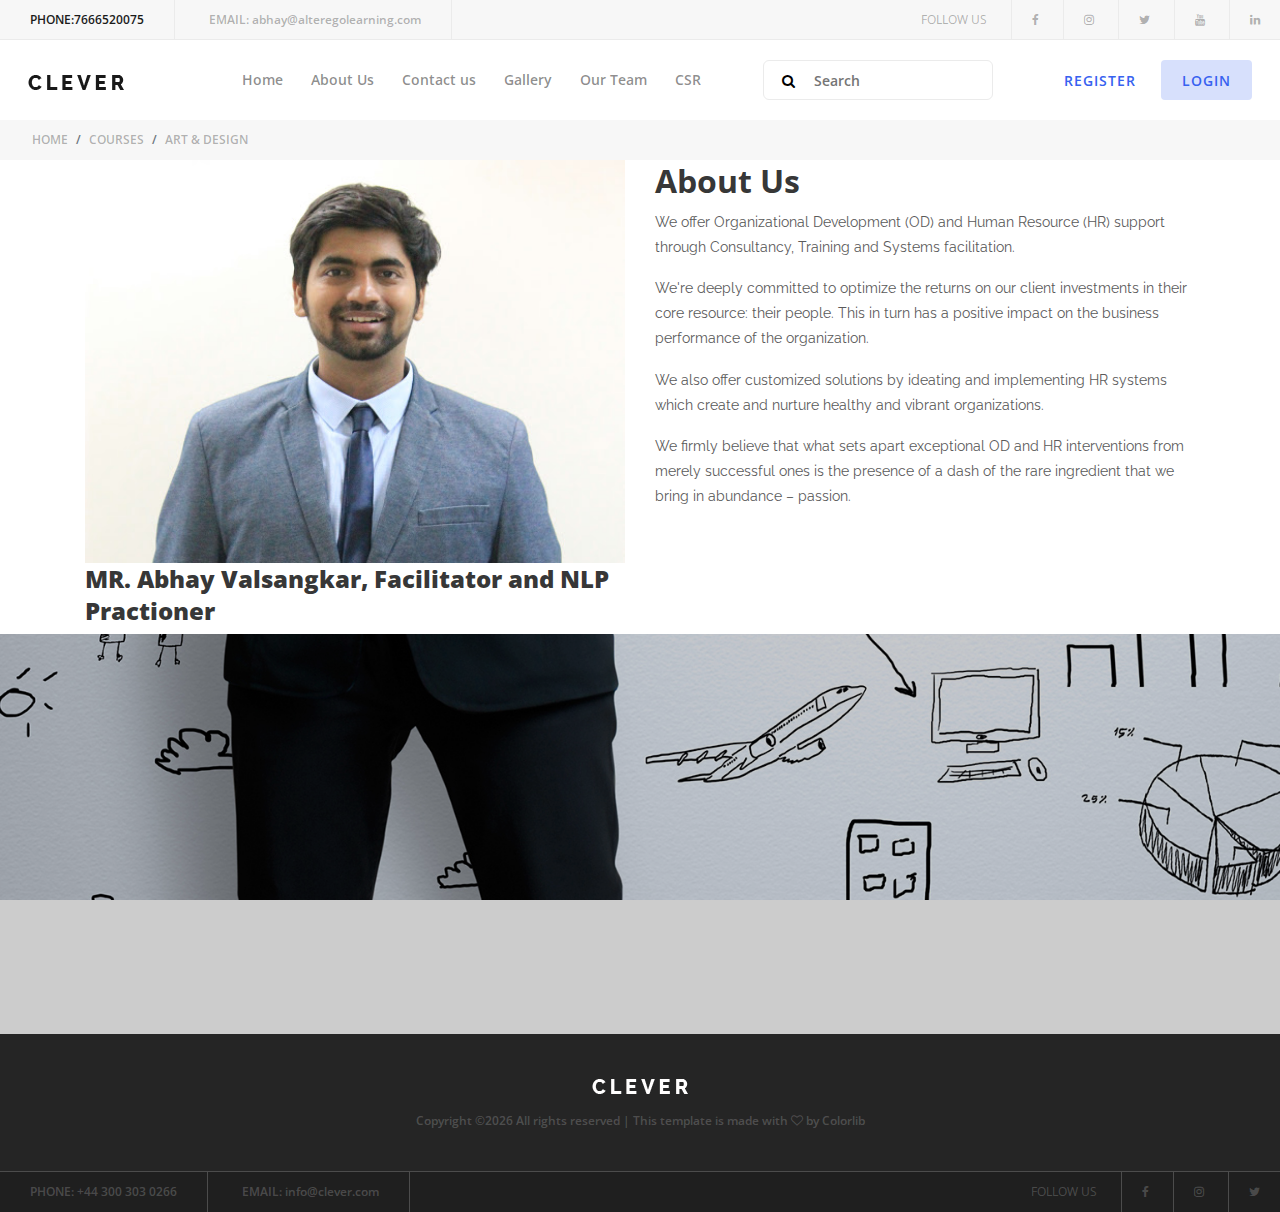
==== aboutus.html @ ab6179e0 "Development files" ====
<!DOCTYPE html>
<html lang="en">

<head>
    <meta charset="UTF-8">
    <meta name="description" content="">
    <meta http-equiv="X-UA-Compatible" content="IE=edge">
    <meta name="viewport" content="width=device-width, initial-scale=1, shrink-to-fit=no">
    <!-- The above 4 meta tags *Must* come first in the head; any other head content must come *after* these tags -->

    <!-- Title -->
    <title>Clever - Education &amp; Courses Template | Instructors</title>

    <!-- Favicon -->
    <link rel="icon" href="img/core-img/favicon.ico">

    <!-- Stylesheet -->
    <link rel="stylesheet" href="style.css">

</head>

<body>
   <!-- ##### Header Area Start ##### -->
    <header class="header-area">

        <!-- Top Header Area -->
        <div class="top-header-area d-flex justify-content-between align-items-center">
            <!-- Contact Info -->
            <div class="contact-info">
                <a href="#"><span>Phone:</span>7666520075 </a>
                <a href="#"><span>Email:</span> abhay@alteregolearning.com </a>
            </div>
            <!-- Follow Us -->
            <div class="follow-us">
                <span>Follow us</span>
                <a href="https://www.facebook.com/alteregolearning"><i class="fa fa-facebook" aria-hidden="true"></i></a>
                <a href="https://www.instagram.com/alteregolearning/"><i class="fa fa-instagram" aria-hidden="true"></i></a>
                <a href="https://twitter.com/altegolearn"><i class="fa fa-twitter" aria-hidden="true"></i></a>
                <a href="https://www.youtube.com/channel/UCTAaxejXxg9VFSnpy9WgO3w"><i class="fa fa-youtube" aria-hidden="true"></i></a>
                <a href="https://www.linkedin.com/company/alteregolearning"><i class="fa fa-linkedin" aria-hidden="true"></i></a>
            </div>
        </div>

        <!-- Navbar Area -->
        <div class="clever-main-menu">
            <div class="classy-nav-container breakpoint-off">
                <!-- Menu -->
                <nav class="classy-navbar justify-content-between" id="cleverNav">

                    <!-- Logo -->
                    <a class="nav-brand" href="index.html"><img src="img/core-img/logo.png" alt=""></a>

                    <!-- Navbar Toggler -->
                    <div class="classy-navbar-toggler">
                        <span class="navbarToggler"><span></span><span></span><span></span></span>
                    </div>

                    <!-- Menu -->
                    <div class="classy-menu">

                        <!-- Close Button -->
                        <div class="classycloseIcon">
                            <div class="cross-wrap"><span class="top"></span><span class="bottom"></span></div>
                        </div>

                        <!-- Nav Start -->
                        <div class="classynav">
                            <ul>
                                <li><a href="index.html">Home</a></li>
                                <li><a href="#">About Us</a></li>                                    
                                <li><a href="courses.html">Contact us </a></li>
                                <li><a href="instructors.html">Gallery</a></li>
                                <li><a href="blog.html">Our Team</a></li>
                                <li><a href="contact.html">CSR</a></li>
                            </ul>

                            <!-- Search Button -->
                            <div class="search-area">
                                <form action="#" method="post">
                                    <input type="search" name="search" id="search" placeholder="Search">
                                    <button type="submit"><i class="fa fa-search" aria-hidden="true"></i></button>
                                </form>
                            </div>

                            <!-- Register / Login -->
                            <div class="register-login-area">
                                <a href="#" class="btn">Register</a>
                                <a href="index-login.html" class="btn active">Login</a>
                            </div>

                        </div>
                        <!-- Nav End -->
                    </div>
                </nav>
            </div>
        </div>
    </header>
    <!-- ##### Header Area End ##### -->

    <!-- ##### Breadcumb Area Start ##### -->
    <div class="breadcumb-area">
        <!-- Breadcumb -->
        <nav aria-label="breadcrumb">
            <ol class="breadcrumb">
                <li class="breadcrumb-item"><a href="#">Home</a></li>
                <li class="breadcrumb-item"><a href="#">Courses</a></li>
                <li class="breadcrumb-item active" aria-current="page">Art &amp; Design</li>
            </ol>
        </nav>
    </div>
    
    
    <!--==========================
  About Section ABHAY SIR
============================-->
  <section id="about">
    <div class="container wow fadeInUp">
      <div class="row">
        
      </div>
    </div>
    <div class="container about-container wow fadeInUp">
      <div class="row">
	  <div class="col-md-6">
		<img src="img1/hay.png" width="100%" height="100%">
		<h4 class="abhay-name"><strong>MR. Abhay Valsangkar, Facilitator and NLP Practioner</strong></h4>
	  </div>
        <div class="col-md-6  about-content">
          <h2 class="about-title">About Us</h2>
          <p class="about-text">
            We offer Organizational Development (OD) and Human Resource (HR) support through Consultancy, Training and Systems facilitation.
          </p>
		  <p class="about-text">
           We're deeply committed to optimize the returns on our client investments in their core resource: their people. This in turn has a positive impact on the business performance of the organization.  
          </p>
          <p class="about-text">
            We also offer customized solutions by ideating and implementing HR systems which create and nurture healthy and vibrant organizations.
          </p>
          <p class="about-text">
            We firmly believe that what sets apart exceptional OD and HR interventions from merely successful ones is the presence of a dash of the rare ingredient that we bring in abundance – passion.
          </p>
        </div>
      </div>
    </div>
  </section>
  
    <!-- ##### Breadcumb Area End ##### -->

    <!-- ##### Instructors Video Start ##### -->
    <div class="instructors-video d-flex align-items-center justify-content-center bg-img" style="background-image: url(img1/hero-bg.jpg);">
       
        <!-- video btn -->
     
    
    <iframe width="100%" height="100%" src="https://www.youtube.com/embed/nYOXHgWaHwM" frameborder="0" allow="autoplay; encrypted-media" allowfullscreen></iframe></div>
    

    <!-- ##### Footer Area Start ##### -->
    <footer class="footer-area">
        <!-- Top Footer Area -->
        <div class="top-footer-area">
            <div class="container">
                <div class="row">
                    <div class="col-12">
                        <!-- Footer Logo -->
                        <div class="footer-logo">
                            <a href="index.html"><img src="img/core-img/logo2.png" alt=""></a>
                        </div>
                        <!-- Copywrite -->
                        <p><a href="#"><!-- Link back to Colorlib can't be removed. Template is licensed under CC BY 3.0. -->
Copyright &copy;<script>document.write(new Date().getFullYear());</script> All rights reserved | This template is made with <i class="fa fa-heart-o" aria-hidden="true"></i> by <a href="https://colorlib.com" target="_blank">Colorlib</a>
<!-- Link back to Colorlib can't be removed. Template is licensed under CC BY 3.0. --></p>
                    </div>
                </div>
            </div>
        </div>

        <!-- Bottom Footer Area -->
        <div class="bottom-footer-area d-flex justify-content-between align-items-center">
            <!-- Contact Info -->
            <div class="contact-info">
                <a href="#"><span>Phone:</span> +44 300 303 0266</a>
                <a href="#"><span>Email:</span> info@clever.com</a>
            </div>
            <!-- Follow Us -->
            <div class="follow-us">
                <span>Follow us</span>
                <a href="#"><i class="fa fa-facebook" aria-hidden="true"></i></a>
                <a href="#"><i class="fa fa-instagram" aria-hidden="true"></i></a>
                <a href="#"><i class="fa fa-twitter" aria-hidden="true"></i></a>
            </div>
        </div>
    </footer>
    <!-- ##### Footer Area End ##### -->

    <!-- ##### All Javascript Script ##### -->
    <!-- jQuery-2.2.4 js -->
    <script src="js/jquery/jquery-2.2.4.min.js"></script>
    <!-- Popper js -->
    <script src="js/bootstrap/popper.min.js"></script>
    <!-- Bootstrap js -->
    <script src="js/bootstrap/bootstrap.min.js"></script>
    <!-- All Plugins js -->
    <script src="js/plugins/plugins.js"></script>
    <!-- Active js -->
    <script src="js/active.js"></script>
</body>

</html>
---- style.css ----
/* [Master Stylesheet v1.0] */
/* :: 1.0 Import Fonts */
@import url("https://fonts.googleapis.com/css?family=Open+Sans:300,400,600,700|Raleway:300,400,500,600,700");
/* :: 2.0 Import All CSS */
@import url(css/bootstrap.min.css);
@import url(css/owl.carousel.min.css);
@import url(css/animate.css);
@import url(css/magnific-popup.css);
@import url(css/font-awesome.min.css);
@import url(css/classy-nav.min.css);
/* :: 3.0 Base CSS */
* {
  margin: 0;
  padding: 0; }

body {
  font-family: "Open Sans", sans-serif;
  font-size: 14px;
  font-weight: 400; }

h1,
h2,
h3,
h4,
h5,
h6 {
  color: rgba(0, 0, 0, 0.8);
  line-height: 1.3;
  font-weight: 700; }

p {
  font-family: "Raleway", sans-serif;
  color: #5a5a5a;
  font-size: 14px;
  line-height: 1.8;
  font-weight: 400; }

a,
a:hover,
a:focus {
  -webkit-transition-duration: 500ms;
  transition-duration: 500ms;
  text-decoration: none;
  outline: 0 solid transparent;
  color: rgba(0, 0, 0, 0.8);
  font-weight: 600;
  font-size: 14px; }

ul,
ol {
  margin: 0; }
  ul li,
  ol li {
    list-style: none; }

img {
  height: auto;
  max-width: 100%; }

/* Spacing */
.mt-15 {
  margin-top: 15px !important; }

.mt-30 {
  margin-top: 30px !important; }

.mt-50 {
  margin-top: 50px !important; }

.mt-70 {
  margin-top: 70px !important; }

.mt-100 {
  margin-top: 100px !important; }

.mb-15 {
  margin-bottom: 15px !important; }

.mb-30 {
  margin-bottom: 30px !important; }

.mb-50 {
  margin-bottom: 50px !important; }

.mb-70 {
  margin-bottom: 70px !important; }

.mb-100 {
  margin-bottom: 100px !important; }

.ml-15 {
  margin-left: 15px !important; }

.ml-30 {
  margin-left: 30px !important; }

.ml-50 {
  margin-left: 50px !important; }

.mr-15 {
  margin-right: 15px !important; }

.mr-30 {
  margin-right: 30px !important; }

.mr-50 {
  margin-right: 50px !important; }

/* Height */
.height-400 {
  height: 400px !important; }

.height-500 {
  height: 500px !important; }

.height-600 {
  height: 600px !important; }

.height-700 {
  height: 700px !important; }

.height-800 {
  height: 800px !important; }

/* Section Padding */
.section-padding-100 {
  padding-top: 100px;
  padding-bottom: 100px; }

.section-padding-100-0 {
  padding-top: 100px;
  padding-bottom: 0; }

.section-padding-0-100 {
  padding-top: 0;
  padding-bottom: 100px; }

.section-padding-100-70 {
  padding-top: 100px;
  padding-bottom: 70px; }

/* Preloader */
#preloader {
  background-color: #f7f7f7;
  width: 100%;
  height: 100%;
  position: fixed;
  top: 0;
  left: 0;
  right: 0;
  z-index: 5000;
  display: -webkit-box;
  display: -ms-flexbox;
  display: flex;
  -webkit-box-align: center;
  -ms-flex-align: center;
  -ms-grid-row-align: center;
  align-items: center;
  -webkit-box-pack: center;
  -ms-flex-pack: center;
  justify-content: center; }
  #preloader .spinner {
    width: 40px;
    height: 40px;
    background-color: #3762f0;
    margin: auto;
    -webkit-animation: sk-rotateplane 1.2s infinite ease-in-out;
    animation: sk-rotateplane 1.2s infinite ease-in-out; }
@-webkit-keyframes sk-rotateplane {
  0% {
    -webkit-transform: perspective(120px);
    transform: perspective(120px); }
  50% {
    -webkit-transform: perspective(120px) rotateY(180deg);
    transform: perspective(120px) rotateY(180deg); }
  100% {
    -webkit-transform: perspective(120px) rotateY(180deg) rotateX(180deg);
    transform: perspective(120px) rotateY(180deg) rotateX(180deg); } }
@keyframes sk-rotateplane {
  0% {
    -webkit-transform: perspective(120px);
    transform: perspective(120px); }
  50% {
    -webkit-transform: perspective(120px) rotateY(180deg);
    transform: perspective(120px) rotateY(180deg); }
  100% {
    -webkit-transform: perspective(120px) rotateY(180deg) rotateX(180deg);
    transform: perspective(120px) rotateY(180deg) rotateX(180deg); } }
/* Section Heading */
.section-heading {
  position: relative;
  z-index: 1;
  margin-bottom: 70px;
  text-align: center; }
  .section-heading h3 {
    font-size: 30px;
    margin-bottom: 0; }
    @media only screen and (max-width: 767px) {
      .section-heading h3 {
        font-size: 24px; } }
  .section-heading.text-left {
    text-align: left !important; }
  .section-heading.white h3 {
    color: #ffffff; }

/* Miscellaneous */
.bg-animated {
  width: 100%;
  -webkit-animation: bgAnimated 24s linear infinite;
  animation: bgAnimated 24s linear infinite;
  background-attachment: fixed; }

@-webkit-keyframes bgAnimated {
  0% {
    background-position: center center; }
  50% {
    background-position: left left; }
  100% {
    background-position: center center; } }
@keyframes bgAnimated {
  0% {
    background-position: center center; }
  50% {
    background-position: left left; }
  100% {
    background-position: center center; } }
.bg-img {
  background-position: center center;
  background-size: cover;
  background-repeat: no-repeat; }

.bg-white {
  background-color: #ffffff !important; }

.bg-dark {
  background-color: #000000 !important; }

.bg-transparent {
  background-color: transparent !important; }

.font-bold {
  font-weight: 700; }

.font-light {
  font-weight: 300; }

.bg-overlay,
.foo-bg-overlay,
.bg-overlay-2by5 {
  position: relative;
  z-index: 1;
  background-position: center center;
  background-size: cover; }
  .bg-overlay::after,
  .foo-bg-overlay::after,
  .bg-overlay-2by5::after {
    background-color: rgba(0, 0, 0, 0.6);
    position: absolute;
    z-index: -1;
    top: 0;
    left: 0;
    width: 100%;
    height: 100%;
    content: ""; }

.foo-bg-overlay::after {
  background-color: rgba(0, 0, 0, 0.91); }

.bg-overlay-2by5::after {
  background-color: rgba(0, 0, 0, 0.2); }

.mfp-image-holder .mfp-close,
.mfp-iframe-holder .mfp-close {
  color: #ffffff;
  right: 0;
  padding-right: 0;
  width: 30px;
  height: 30px;
  background-color: #3762f0;
  line-height: 30px;
  text-align: center;
  position: absolute;
  top: 0;
  right: -30px; }
  @media only screen and (min-width: 768px) and (max-width: 991px) {
    .mfp-image-holder .mfp-close,
    .mfp-iframe-holder .mfp-close {
      right: 0; } }
  @media only screen and (max-width: 767px) {
    .mfp-image-holder .mfp-close,
    .mfp-iframe-holder .mfp-close {
      right: 0; } }

input:focus,
textarea:focus {
  outline: none;
  box-shadow: none;
  border-color: transparent; }

/* ScrollUp */
#scrollUp {
  background-color: #3762f0;
  border-radius: 0;
  bottom: 60px;
  box-shadow: 0 2px 6px 0 rgba(0, 0, 0, 0.3);
  color: #ffffff;
  font-size: 24px;
  height: 40px;
  line-height: 38px;
  right: 60px;
  text-align: center;
  width: 40px;
  border-radius: 6px;
  -webkit-transition-duration: 500ms;
  transition-duration: 500ms; }
  #scrollUp:hover {
    background-color: #2c56df; }
  @media only screen and (max-width: 767px) {
    #scrollUp {
      bottom: 30px;
      right: 30px; } }

/* Button */
.clever-btn {
  display: inline-block;
  min-width: 160px;
  height: 40px;
  background-color: #3762f0;
  font-weight: 600;
  text-transform: uppercase;
  letter-spacing: 1px;
  font-size: 14px;
  color: #ffffff;
  border: 1px solid transparent;
  border-radius: 6px;
  padding: 0 30px;
  line-height: 40px;
  text-align: center;
  -webkit-transition-duration: 300ms;
  transition-duration: 300ms; }
  .clever-btn.active, .clever-btn:hover, .clever-btn:focus {
    font-size: 14px;
    font-weight: 600;
    color: #ffffff;
    background-color: #2c56df; }
  .clever-btn.btn-2 {
    background-color: transparent;
    border: 1px solid #ebebeb;
    color: rgba(0, 0, 0, 0.25); }
    .clever-btn.btn-2:hover, .clever-btn.btn-2:focus {
      color: #ffffff;
      background-color: #2c56df;
      border: 1px solid #2c56df; }

/* :: 4.0 Header Area */
.header-area {
  position: relative;
  z-index: 200; }

.top-header-area {
  position: relative;
  z-index: 1;
  width: 100%;
  height: 40px;
  background-color: #f7f7f7;
  border-bottom: 1px solid #ebebeb; }
  .top-header-area .contact-info {
    position: relative;
    z-index: 1; }
    .top-header-area .contact-info a {
      display: inline-block;
      height: 40px;
      padding: 0 30px;
      line-height: 40px;
      color: rgba(0, 0, 0, 0.3);
      font-size: 12px;
      border-right: 1px solid #ebebeb; }
      .top-header-area .contact-info a span {
        text-transform: uppercase; }
      .top-header-area .contact-info a:hover, .top-header-area .contact-info a:focus {
        color: #1b1b1b; }
      @media only screen and (max-width: 767px) {
        .top-header-area .contact-info a {
          padding: 0 10px;
          font-size: 11px; }
          .top-header-area .contact-info a:last-child {
            border-right: none; } }
    @media only screen and (max-width: 767px) {
      .top-header-area .contact-info {
        border-bottom: 1px solid #ebebeb;
        -webkit-box-flex: 0;
        -ms-flex: 0 0 100%;
        flex: 0 0 100%;
        min-width: 100%;
        width: 100%; } }
  .top-header-area .follow-us {
    position: relative;
    z-index: 1; }
    .top-header-area .follow-us span {
      display: inline-block;
      height: 40px;
      padding: 0 20px;
      line-height: 40px;
      color: rgba(0, 0, 0, 0.3);
      font-size: 12px;
      text-transform: uppercase; }
    .top-header-area .follow-us a {
      display: inline-block;
      height: 40px;
      padding: 0 20px;
      line-height: 40px;
      color: rgba(0, 0, 0, 0.3);
      font-size: 12px;
      border-left: 1px solid #ebebeb; }
      .top-header-area .follow-us a span {
        text-transform: uppercase; }
      .top-header-area .follow-us a:hover, .top-header-area .follow-us a:focus {
        color: #1b1b1b; }
    @media only screen and (max-width: 767px) {
      .top-header-area .follow-us {
        margin-left: auto; } }
  @media only screen and (max-width: 767px) {
    .top-header-area {
      -ms-flex-wrap: wrap;
      flex-wrap: wrap;
      height: auto; } }

.clever-main-menu {
  position: relative;
  z-index: 1;
  width: 100%;
  height: 80px; }
  .clever-main-menu .classy-navbar {
    height: 80px; }
  .clever-main-menu .classynav ul li a {
    color: rgba(0, 0, 0, 0.45);
    font-weight: 600; }
    @media only screen and (min-width: 992px) and (max-width: 1199px) {
      .clever-main-menu .classynav ul li a {
        padding: 0 8px; } }
    .clever-main-menu .classynav ul li a:hover, .clever-main-menu .classynav ul li a:focus {
      color: rgba(0, 0, 0, 0.8); }
  .clever-main-menu .search-area {
    position: relative;
    z-index: 1; }
    .clever-main-menu .search-area form {
      position: relative;
      z-index: 10;
      width: 230px;
      height: 40px;
      margin: 0 50px; }
      @media only screen and (min-width: 992px) and (max-width: 1199px) {
        .clever-main-menu .search-area form {
          width: 170px;
          margin: 0 15px; } }
      @media only screen and (min-width: 768px) and (max-width: 991px) {
        .clever-main-menu .search-area form {
          margin: 15px auto; } }
      @media only screen and (max-width: 767px) {
        .clever-main-menu .search-area form {
          margin: 15px auto; } }
      .clever-main-menu .search-area form input {
        width: 100%;
        height: 40px;
        border-radius: 6px;
        border: 1px solid #ebebeb;
        padding: 0 15px 0 50px;
        font-size: 14px;
        color: rgba(0, 0, 0, 0.35);
        font-weight: 600;
        -webkit-transition-duration: 500ms;
        transition-duration: 500ms; }
        .clever-main-menu .search-area form input:focus {
          border: 1px solid rgba(0, 0, 0, 0.5); }
      .clever-main-menu .search-area form button {
        position: absolute;
        width: 50px;
        height: 40px;
        background-color: transparent;
        top: 0;
        left: 0;
        z-index: 10;
        border: none;
        text-align: center;
        cursor: pointer;
        outline: none; }

.is-sticky .clever-main-menu {
  z-index: 1500 !important;
  background-color: #ffffff;
  box-shadow: 0 5px 15px rgba(0, 0, 0, 0.15); }

.register-login-area {
  position: relative;
  z-index: 1; }
  @media only screen and (min-width: 768px) and (max-width: 991px) {
    .register-login-area {
      text-align: center; } }
  @media only screen and (max-width: 767px) {
    .register-login-area {
      text-align: center; } }
  .register-login-area a {
    position: relative;
    display: inline-block;
    padding: 0 20px;
    height: 40px;
    font-weight: 600;
    text-transform: uppercase;
    letter-spacing: 1px;
    font-size: 14px;
    color: #3762f0;
    line-height: 40px; }
    .register-login-area a.active, .register-login-area a:hover, .register-login-area a:focus {
      background-color: #d7e0fc;
      font-weight: 600;
      color: #3762f0; }
    @media only screen and (min-width: 992px) and (max-width: 1199px) {
      .register-login-area a {
        padding: 0 15px; } }

.login-state {
  position: relative;
  z-index: 1; }
  .login-state .user-name .dropdown .dropdown-toggle {
    font-size: 14px;
    font-weight: 700;
    color: #000; }
  .login-state .user-name .dropdown-menu {
    box-shadow: 0 0 15px rgba(0, 0, 0, 0.15);
    border: none;
    padding: 15px 0; }
    .login-state .user-name .dropdown-menu .dropdown-item {
      padding: 5px 30px;
      font-size: 13px;
      font-weight: 600; }
      .login-state .user-name .dropdown-menu .dropdown-item:hover, .login-state .user-name .dropdown-menu .dropdown-item:focus {
        color: #3762f0; }
  .login-state .userthumb {
    -webkit-box-flex: 0;
    -ms-flex: 0 0 40px;
    flex: 0 0 40px;
    max-width: 40px;
    width: 40px;
    border-radius: 6px; }
    .login-state .userthumb img {
      border-radius: 6px; }
  @media only screen and (min-width: 768px) and (max-width: 991px) {
    .login-state {
      -webkit-box-pack: center;
      -ms-flex-pack: center;
      justify-content: center; } }
  @media only screen and (max-width: 767px) {
    .login-state {
      -webkit-box-pack: center;
      -ms-flex-pack: center;
      justify-content: center; } }

/* :: 5.0 Hero Area */
.hero-area {
  position: relative;
  z-index: 2;
  width: 100%;
  height: 400px;
  background-attachment: fixed; }
  .hero-area .hero-content h2 {
    font-size: 40px;
    margin-bottom: 30px;
    font-weight: 700;
    color: #ffffff; }

/* :: 6.0 Cool Facts Area */
.single-cool-facts-area {
  position: relative;
  z-index: 1;
  padding: 30px;
  border: 1px solid #ebebeb;
  border-radius: 6px; }
  .single-cool-facts-area img {
    display: block;
    margin: 0 auto 15px; }
  .single-cool-facts-area h2 {
    font-size: 36px;
    margin-bottom: 5px;
    color: #3762f0; }
  .single-cool-facts-area h5 {
    margin-bottom: 0;
    font-size: 18px;
    color: rgba(0, 0, 0, 0.8); }

/* :: 7.0 Courses Area */
.popular-courses-area {
  position: relative;
  z-index: 1;
  background-repeat: repeat; }

.single-popular-course {
  position: relative;
  z-index: 1;
  box-shadow: 0 3px 8px rgba(0, 0, 0, 0.15);
  border-radius: 6px;
  background-color: #ffffff; }
  .single-popular-course img {
    display: block;
    width: 100%;
    border-radius: 6px 6px 0 0; }
  .single-popular-course .course-content {
    padding: 25px; }
    .single-popular-course .course-content h4 {
      margin-bottom: 5px; }
    .single-popular-course .course-content .meta {
      margin-bottom: 15px; }
      .single-popular-course .course-content .meta span {
        color: rgba(0, 0, 0, 0.4);
        font-size: 5px;
        margin-right: 10px; }
      .single-popular-course .course-content .meta a {
        color: rgba(0, 0, 0, 0.4);
        display: inline-block;
        font-size: 14px;
        font-weight: 400;
        margin-right: 10px; }
        .single-popular-course .course-content .meta a:hover {
          color: #000; }
    .single-popular-course .course-content p {
      margin-bottom: 0; }
  .single-popular-course .seat-rating-fee {
    width: 100%;
    height: 40px;
    background-color: #f7f7f7;
    border-radius: 0 0 6px 6px; }
    .single-popular-course .seat-rating-fee .seat-rating {
      font-size: 12px;
      color: rgba(0, 0, 0, 0.3);
      font-weight: 600;
      height: 100%; }
      .single-popular-course .seat-rating-fee .seat-rating div {
        padding: 0 20px;
        border-right: 1px solid #ebebeb;
        height: 100%;
        line-height: 40px; }
      .single-popular-course .seat-rating-fee .seat-rating i {
        font-size: 13px;
        color: rgba(0, 0, 0, 0.3); }
    .single-popular-course .seat-rating-fee .course-fee a {
      display: inline-block;
      width: 70px;
      height: 40px;
      border-radius: 0 0 6px 0;
      background-color: #e3d21b;
      text-align: center;
      line-height: 40px;
      font-size: 12px;
      font-weight: 700;
      text-transform: uppercase;
      color: #ffffff;
      letter-spacing: 0.75px; }
      .single-popular-course .seat-rating-fee .course-fee a.free {
        background-color: #3762f0; }

.single-course-intro {
  position: relative;
  z-index: 1;
  width: 100%;
  height: 500px; }
  .single-course-intro .single-course-intro-content {
    width: 425px;
    height: auto;
    padding: 30px;
    background-color: #ffffff;
    border-radius: 6px; }
    @media only screen and (max-width: 767px) {
      .single-course-intro .single-course-intro-content {
        width: 280px; } }
    .single-course-intro .single-course-intro-content .ratings {
      margin-bottom: 20px; }
      .single-course-intro .single-course-intro-content .ratings i {
        color: #e3d21b;
        font-size: 13px;
        padding: 0 3px;
        display: inline-block; }
    .single-course-intro .single-course-intro-content h3 {
      font-size: 30px;
      margin-bottom: 10px; }
      @media only screen and (max-width: 767px) {
        .single-course-intro .single-course-intro-content h3 {
          font-size: 24px; } }
    .single-course-intro .single-course-intro-content .meta {
      margin-bottom: 30px; }
      .single-course-intro .single-course-intro-content .meta span {
        color: rgba(0, 0, 0, 0.4);
        font-size: 5px;
        margin-right: 10px; }
      .single-course-intro .single-course-intro-content .meta a {
        color: rgba(0, 0, 0, 0.4);
        display: inline-block;
        font-size: 14px;
        font-weight: 400;
        margin-right: 10px; }
        .single-course-intro .single-course-intro-content .meta a:hover {
          color: #000; }
    .single-course-intro .single-course-intro-content .price {
      font-size: 12px;
      text-transform: uppercase;
      color: #3762f0;
      letter-spacing: 0.75px;
      font-weight: 700; }

.course--content {
  position: relative;
  z-index: 1; }

.clever-tabs-content {
  position: relative;
  z-index: 1;
  margin-bottom: 30px; }
  .clever-tabs-content .nav-tabs {
    margin-bottom: 20px;
    border-bottom: none; }
    .clever-tabs-content .nav-tabs .nav-item .nav-link {
      display: inline-block;
      height: 40px;
      background-color: transparent;
      font-weight: 600;
      text-transform: uppercase;
      letter-spacing: 1px;
      font-size: 14px;
      color: rgba(0, 0, 0, 0.25);
      border: 1px solid #ebebeb;
      border-radius: 6px;
      padding: 0 25px;
      line-height: 40px;
      -webkit-transition-duration: 800ms;
      transition-duration: 800ms;
      text-align: center;
      margin-right: 10px;
      margin-bottom: 10px; }
      .clever-tabs-content .nav-tabs .nav-item .nav-link.active, .clever-tabs-content .nav-tabs .nav-item .nav-link:hover, .clever-tabs-content .nav-tabs .nav-item .nav-link:focus {
        font-size: 14px;
        font-weight: 600;
        color: rgba(0, 0, 0, 0.5);
        background-color: #ebebeb; }
    .clever-tabs-content .nav-tabs .nav-item:last-child .nav-link {
      margin-right: 0; }
  .clever-tabs-content .tab-content {
    position: relative;
    z-index: 1; }

.clever-description {
  position: relative;
  z-index: 1; }
  .clever-description .about-course {
    padding: 40px;
    box-shadow: 0 0 10px rgba(0, 0, 0, 0.15); }
    .clever-description .about-course h4 {
      margin-bottom: 20px;
      display: block; }
    .clever-description .about-course p {
      font-size: 16px;
      line-height: 1.9; }
      .clever-description .about-course p:last-child {
        margin-bottom: 0; }
    @media only screen and (max-width: 767px) {
      .clever-description .about-course {
        padding: 30px; } }
  .clever-description .all-instructors {
    padding: 40px 40px 10px;
    box-shadow: 0 0 10px rgba(0, 0, 0, 0.15); }
    @media only screen and (max-width: 767px) {
      .clever-description .all-instructors {
        padding: 30px 30px 0; } }
    .clever-description .all-instructors h4 {
      margin-bottom: 25px;
      display: block; }
    .clever-description .all-instructors .single-instructor {
      position: relative;
      z-index: 1;
      background-color: #f7f7f7;
      border-radius: 6px; }
      .clever-description .all-instructors .single-instructor .instructor-thumb {
        -webkit-box-flex: 0;
        -ms-flex: 0 0 80px;
        flex: 0 0 80px;
        width: 80px;
        max-width: 80px;
        height: 80px; }
      .clever-description .all-instructors .single-instructor .instructor-info {
        padding-left: 25px; }
        .clever-description .all-instructors .single-instructor .instructor-info h5 {
          font-size: 18px;
          margin-bottom: 5px; }
          @media only screen and (max-width: 767px) {
            .clever-description .all-instructors .single-instructor .instructor-info h5 {
              font-size: 14px; } }
        .clever-description .all-instructors .single-instructor .instructor-info span {
          font-weight: 400;
          color: rgba(0, 0, 0, 0.4);
          font-size: 14px; }
  .clever-description .clever-faqs {
    padding: 40px;
    box-shadow: 0 0 10px rgba(0, 0, 0, 0.15); }
    .clever-description .clever-faqs h4 {
      margin-bottom: 25px;
      display: block; }
    @media only screen and (max-width: 767px) {
      .clever-description .clever-faqs {
        padding: 30px; } }

.clever-curriculum {
  position: relative;
  z-index: 1; }
  .clever-curriculum .about-curriculum {
    padding: 40px;
    box-shadow: 0 0 10px rgba(0, 0, 0, 0.15); }
    .clever-curriculum .about-curriculum h4 {
      margin-bottom: 20px;
      display: block; }
    .clever-curriculum .about-curriculum p {
      font-size: 16px;
      line-height: 1.9; }
      .clever-curriculum .about-curriculum p:last-child {
        margin-bottom: 0; }
    @media only screen and (max-width: 767px) {
      .clever-curriculum .about-curriculum {
        padding: 30px; } }
  .clever-curriculum .curriculum-level {
    padding: 40px;
    box-shadow: 0 0 10px rgba(0, 0, 0, 0.15); }
    .clever-curriculum .curriculum-level h4 {
      margin-bottom: 20px;
      display: block; }
    .clever-curriculum .curriculum-level h5 {
      color: rgba(0, 0, 0, 0.6);
      font-size: 18px; }
    .clever-curriculum .curriculum-level .curriculum-list li {
      display: block;
      margin-bottom: 10px;
      font-family: "Raleway", sans-serif;
      font-size: 14px;
      font-weight: 400;
      color: rgba(0, 0, 0, 0.5); }
      .clever-curriculum .curriculum-level .curriculum-list li:last-child {
        margin-bottom: 0; }
      .clever-curriculum .curriculum-level .curriculum-list li i {
        color: #e3d21b;
        margin-right: 5px;
        display: inline-block; }
      .clever-curriculum .curriculum-level .curriculum-list li ul {
        display: block;
        margin-top: 10px;
        padding-left: 25px; }
        .clever-curriculum .curriculum-level .curriculum-list li ul li {
          margin-bottom: 0;
          display: -webkit-box;
          display: -ms-flexbox;
          display: flex;
          -webkit-box-pack: justify;
          -ms-flex-pack: justify;
          justify-content: space-between;
          padding: 10px 0;
          border-bottom: 1px solid #ebebeb; }
          .clever-curriculum .curriculum-level .curriculum-list li ul li span span {
            text-decoration: underline; }
    @media only screen and (max-width: 767px) {
      .clever-curriculum .curriculum-level {
        padding: 30px; } }

.clever-review {
  position: relative;
  z-index: 1; }
  .clever-review .about-review {
    padding: 40px;
    box-shadow: 0 0 10px rgba(0, 0, 0, 0.15); }
    .clever-review .about-review h4 {
      margin-bottom: 20px;
      display: block; }
    .clever-review .about-review p {
      font-size: 16px;
      line-height: 1.9; }
      .clever-review .about-review p:last-child {
        margin-bottom: 0; }
    @media only screen and (max-width: 767px) {
      .clever-review .about-review {
        padding: 30px; } }
  .clever-review .clever-ratings {
    box-shadow: 0 0 10px rgba(0, 0, 0, 0.15); }
    @media only screen and (max-width: 767px) {
      .clever-review .clever-ratings {
        -ms-flex-wrap: wrap;
        flex-wrap: wrap; } }
    .clever-review .clever-ratings .total-ratings {
      -webkit-box-flex: 0;
      -ms-flex: 0 0 235px;
      flex: 0 0 235px;
      min-width: 235px;
      width: 235px;
      border-right: 1px solid #ebebeb;
      height: 250px; }
      @media only screen and (max-width: 767px) {
        .clever-review .clever-ratings .total-ratings {
          -webkit-box-flex: 0;
          -ms-flex: 0 0 100%;
          flex: 0 0 100%;
          min-width: 100%;
          width: 100%;
          border-right: none;
          border-bottom: 1px solid #ebebeb; } }
      .clever-review .clever-ratings .total-ratings h2 {
        font-size: 60px;
        margin-bottom: 5px; }
      .clever-review .clever-ratings .total-ratings .ratings-- {
        margin-bottom: 10px; }
        .clever-review .clever-ratings .total-ratings .ratings-- i {
          font-size: 18px;
          display: inline-block;
          padding: 0 5px;
          color: #e3d21b; }
      .clever-review .clever-ratings .total-ratings span {
        font-size: 12px;
        color: rgba(0, 0, 0, 0.3); }
    .clever-review .clever-ratings .rating-viewer {
      padding: 50px 40px 35px; }
      @media only screen and (max-width: 767px) {
        .clever-review .clever-ratings .rating-viewer {
          padding: 40px 30px 25px; } }
      .clever-review .clever-ratings .rating-viewer span {
        color: rgba(0, 0, 0, 0.3);
        font-size: 12px;
        text-transform: uppercase;
        padding-right: 15px; }
        @media only screen and (min-width: 992px) and (max-width: 1199px) {
          .clever-review .clever-ratings .rating-viewer span {
            padding-right: 5px;
            font-size: 11px; } }
        @media only screen and (max-width: 767px) {
          .clever-review .clever-ratings .rating-viewer span {
            padding-right: 5px;
            font-size: 11px; } }
      .clever-review .clever-ratings .rating-viewer .progress {
        width: 300px;
        margin-right: 15px;
        height: 10px;
        border-radius: 0;
        background-color: #f1f1f1; }
        @media only screen and (min-width: 992px) and (max-width: 1199px) {
          .clever-review .clever-ratings .rating-viewer .progress {
            width: 200px; } }
        @media only screen and (min-width: 768px) and (max-width: 991px) {
          .clever-review .clever-ratings .rating-viewer .progress {
            width: 140px; } }
        @media only screen and (max-width: 767px) {
          .clever-review .clever-ratings .rating-viewer .progress {
            width: 140px; } }
        .clever-review .clever-ratings .rating-viewer .progress .progress-bar {
          background-color: #b3b3b3; }
  .clever-review .single-review {
    padding: 40px;
    box-shadow: 0 0 10px rgba(0, 0, 0, 0.15); }
    @media only screen and (max-width: 767px) {
      .clever-review .single-review {
        padding: 30px; } }
    .clever-review .single-review p {
      margin-bottom: 0; }
    .clever-review .single-review .review-admin .thumb {
      -webkit-box-flex: 0;
      -ms-flex: 0 0 40px;
      flex: 0 0 40px;
      max-width: 40px;
      width: 40px; }
    .clever-review .single-review .review-admin .text {
      padding-left: 15px; }
      .clever-review .single-review .review-admin .text h6 {
        font-size: 14px;
        margin-bottom: 0px; }
      .clever-review .single-review .review-admin .text span {
        font-size: 12px;
        color: rgba(0, 0, 0, 0.4); }
    .clever-review .single-review .ratings i {
      font-size: 14px;
      display: inline-block;
      padding: 0 3px;
      color: #e3d21b; }

.clever-members {
  position: relative;
  z-index: 1; }
  .clever-members .about-members {
    padding: 40px;
    box-shadow: 0 0 10px rgba(0, 0, 0, 0.15); }
    @media only screen and (max-width: 767px) {
      .clever-members .about-members {
        padding: 30px; } }
    .clever-members .about-members h4 {
      margin-bottom: 20px;
      display: block; }
    .clever-members .about-members p {
      font-size: 16px;
      line-height: 1.9; }
      .clever-members .about-members p:last-child {
        margin-bottom: 0; }
  .clever-members .all-instructors {
    padding: 40px 40px 10px;
    box-shadow: 0 0 10px rgba(0, 0, 0, 0.15); }
    @media only screen and (max-width: 767px) {
      .clever-members .all-instructors {
        padding: 30px 30px 0; } }
    .clever-members .all-instructors h4 {
      margin-bottom: 25px;
      display: block; }
    .clever-members .all-instructors .single-instructor {
      position: relative;
      z-index: 1;
      background-color: #f7f7f7;
      border-radius: 6px; }
      .clever-members .all-instructors .single-instructor .instructor-thumb {
        -webkit-box-flex: 0;
        -ms-flex: 0 0 80px;
        flex: 0 0 80px;
        width: 80px;
        max-width: 80px;
        height: 80px; }
      .clever-members .all-instructors .single-instructor .instructor-info {
        padding-left: 25px; }
        .clever-members .all-instructors .single-instructor .instructor-info h5 {
          font-size: 18px;
          margin-bottom: 5px; }
          @media only screen and (max-width: 767px) {
            .clever-members .all-instructors .single-instructor .instructor-info h5 {
              font-size: 14px; } }
        .clever-members .all-instructors .single-instructor .instructor-info span {
          font-weight: 400;
          color: rgba(0, 0, 0, 0.4);
          font-size: 14px; }

.instructors-video {
  position: relative;
  z-index: 1;
  width: 100%;
  height: 400px;
  background-attachment: fixed !important; }
  .instructors-video::after {
    position: absolute;
    width: 100%;
    height: 100%;
    top: 0;
    left: 0;
    background-color: rgba(0, 0, 0, 0.2);
    content: '';
    z-index: -1; }
  .instructors-video h2 {
    font-size: 100px;
    color: #3762f0;
    margin-bottom: 0; }
    @media only screen and (min-width: 992px) and (max-width: 1199px) {
      .instructors-video h2 {
        font-size: 50px; } }
    @media only screen and (min-width: 768px) and (max-width: 991px) {
      .instructors-video h2 {
        font-size: 42px; } }
    @media only screen and (max-width: 767px) {
      .instructors-video h2 {
        font-size: 24px; } }
  .instructors-video .video-btn {
    position: absolute;
    width: 40px;
    height: 40px;
    background-color: rgba(255, 255, 255, 0.5);
    left: 50%;
    top: 50%;
    -webkit-transform: translate(-50%, -50%);
    transform: translate(-50%, -50%);
    border-radius: 6px;
    text-align: center; }
    .instructors-video .video-btn i {
      line-height: 40px;
      font-size: 18px;
      color: #ffffff; }
    .instructors-video .video-btn:hover {
      background-color: #fff; }
      .instructors-video .video-btn:hover i {
        color: #3762f0; }

.single-instructor {
  position: relative;
  z-index: 1;
  background-color: #f7f7f7;
  border-radius: 6px; }
  .single-instructor .instructor-thumb {
    -webkit-box-flex: 0;
    -ms-flex: 0 0 80px;
    flex: 0 0 80px;
    width: 80px;
    max-width: 80px;
    height: 80px; }
  .single-instructor .instructor-info {
    padding-left: 25px; }
    .single-instructor .instructor-info h5 {
      font-size: 18px;
      margin-bottom: 5px; }
      @media only screen and (max-width: 767px) {
        .single-instructor .instructor-info h5 {
          font-size: 14px; } }
    .single-instructor .instructor-info span {
      font-weight: 400;
      color: rgba(0, 0, 0, 0.4);
      font-size: 14px; }

.sidebar-widget {
  position: relative;
  z-index: 1;
  padding: 35px 30px;
  border: 1px solid #ebebeb;
  border-bottom: none; }
  .sidebar-widget:last-child {
    border-bottom: 1px solid #ebebeb; }
  .sidebar-widget h4 {
    margin-bottom: 20px;
    font-size: 24px;
    display: block; }
  .sidebar-widget .features-list li {
    display: -webkit-box;
    display: -ms-flexbox;
    display: flex;
    -webkit-box-pack: justify;
    -ms-flex-pack: justify;
    justify-content: space-between;
    margin-bottom: 5px; }
    .sidebar-widget .features-list li h6 {
      color: rgba(0, 0, 0, 0.3); }
      @media only screen and (max-width: 767px) {
        .sidebar-widget .features-list li h6 {
          font-size: 14px; } }
      .sidebar-widget .features-list li h6 i {
        margin-right: 10px; }
  .sidebar-widget .single--courses {
    position: relative;
    z-index: 1;
    margin-bottom: 20px; }
    .sidebar-widget .single--courses:last-child {
      margin-bottom: 0; }
    .sidebar-widget .single--courses .thumb {
      -webkit-box-flex: 0;
      -ms-flex: 0 0 80px;
      flex: 0 0 80px;
      width: 80px;
      max-width: 80px;
      height: 50px;
      border-radius: 6px; }
      .sidebar-widget .single--courses .thumb img {
        border-radius: 6px; }
    .sidebar-widget .single--courses .content {
      padding-left: 20px; }
      .sidebar-widget .single--courses .content h5 {
        font-size: 18px;
        margin-bottom: 5px;
        color: rgba(0, 0, 0, 0.35); }
        @media only screen and (max-width: 767px) {
          .sidebar-widget .single--courses .content h5 {
            font-size: 14px; } }
      .sidebar-widget .single--courses .content h6 {
        font-size: 12px;
        color: #e3d21b;
        margin-bottom: 0; }

.single-accordion.panel {
  background-color: #ffffff;
  border: 0 solid transparent;
  border-radius: 4px;
  box-shadow: 0 0 0 transparent;
  margin-bottom: 15px; }
.single-accordion:last-of-type {
  margin-bottom: 0; }
.single-accordion h6 {
  margin-bottom: 0;
  text-transform: uppercase; }
  .single-accordion h6 a {
    border-radius: 6px;
    background-color: #f7f7f7;
    color: rgba(0, 0, 0, 0.8);
    display: block;
    margin: 0;
    padding: 15px 60px 15px 30px;
    position: relative;
    font-size: 14px;
    text-transform: capitalize;
    font-weight: 600; }
    .single-accordion h6 a span {
      font-size: 10px;
      position: absolute;
      right: 20px;
      text-align: center;
      top: 17px; }
      .single-accordion h6 a span.accor-open {
        opacity: 0;
        -ms-filter: "progid:DXImageTransform.Microsoft.Alpha(Opacity=0)";
        filter: alpha(opacity=0); }
    .single-accordion h6 a.collapsed {
      background-color: #f7f7f7;
      color: #5a5a5a; }
      .single-accordion h6 a.collapsed span.accor-close {
        opacity: 0;
        -ms-filter: "progid:DXImageTransform.Microsoft.Alpha(Opacity=0)";
        filter: alpha(opacity=0); }
      .single-accordion h6 a.collapsed span.accor-open {
        opacity: 1;
        -ms-filter: "progid:DXImageTransform.Microsoft.Alpha(Opacity=100)";
        filter: alpha(opacity=100); }
.single-accordion .accordion-content {
  border-top: 0 solid transparent;
  box-shadow: none;
  background-color: #f7f7f7;
  border-radius: 0 0 6px 6px; }
  .single-accordion .accordion-content p {
    padding: 15px 30px;
    margin-bottom: 0; }

/* :: 8.0 Upcoming Events */
.single-upcoming-events {
  position: relative;
  z-index: 1;
  box-shadow: 0 3px 8px rgba(0, 0, 0, 0.15);
  border-radius: 6px; }
  .single-upcoming-events .events-thumb {
    display: block;
    width: 100%;
    border-radius: 6px 6px 0 0;
    position: relative;
    z-index: 1; }
    .single-upcoming-events .events-thumb::after {
      position: absolute;
      width: 100%;
      height: 100%;
      top: 0;
      left: 0;
      background-color: rgba(0, 0, 0, 0.31);
      content: '';
      z-index: 2; }
    .single-upcoming-events .events-thumb img {
      width: 100%; }
    .single-upcoming-events .events-thumb .event-title {
      position: absolute;
      top: 50%;
      color: #ffffff;
      width: 100%;
      text-align: center;
      -webkit-transform: translateY(-50%);
      transform: translateY(-50%);
      margin-bottom: 0;
      z-index: 10; }
    .single-upcoming-events .events-thumb .event-date {
      position: absolute;
      width: 100%;
      text-align: center;
      top: 7%;
      color: #ffffff;
      font-size: 12px;
      text-transform: uppercase;
      letter-spacing: 0.75px;
      z-index: 10; }
  .single-upcoming-events .date-fee {
    width: 100%;
    height: 40px;
    background-color: #f7f7f7;
    border-radius: 0 0 6px 6px; }
    .single-upcoming-events .date-fee .date p {
      font-size: 12px;
      color: rgba(0, 0, 0, 0.3);
      font-weight: 600;
      height: 100%;
      line-height: 40px;
      margin-bottom: 0;
      padding: 0 30px; }
    .single-upcoming-events .date-fee .events-fee a {
      display: inline-block;
      width: 70px;
      height: 40px;
      border-radius: 0 0 6px 0;
      background-color: #e3d21b;
      text-align: center;
      line-height: 40px;
      font-size: 12px;
      font-weight: 700;
      text-transform: uppercase;
      color: #ffffff;
      letter-spacing: 0.75px; }
      .single-upcoming-events .date-fee .events-fee a.free {
        background-color: #3762f0; }

/* :: 9.0 Register Now */
.register-now {
  position: relative;
  z-index: 1;
  background-repeat: repeat;
  padding-left: 5%;
  padding-right: 5%; }
  @media only screen and (max-width: 767px) {
    .register-now {
      -ms-flex-wrap: wrap;
      flex-wrap: wrap; } }
  .register-now::after {
    background-color: rgba(214, 223, 251, 0.7);
    top: 0;
    left: 0;
    position: absolute;
    content: '';
    width: 100%;
    height: 100%;
    z-index: -1; }
  .register-now .register-contact-form {
    -webkit-box-flex: 0;
    -ms-flex: 0 0 45%;
    flex: 0 0 45%;
    min-width: 45%;
    width: 45%;
    background-color: #ffffff;
    padding: 40px;
    border-radius: 6px; }
    @media only screen and (max-width: 767px) {
      .register-now .register-contact-form {
        -webkit-box-flex: 0;
        -ms-flex: 0 0 100%;
        flex: 0 0 100%;
        min-width: 100%;
        width: 100%;
        padding: 15px; } }
    .register-now .register-contact-form .forms h4 {
      margin-bottom: 40px; }
    .register-now .register-contact-form .forms .form-control {
      width: 100%;
      border-radius: 6px;
      border: 1px solid #ebebeb;
      height: 40px;
      padding: 0 20px;
      color: rgba(0, 0, 0, 0.25);
      font-size: 12px;
      font-weight: 600;
      margin-bottom: 20px;
      display: block; }
  .register-now .register-now-countdown {
    -webkit-box-flex: 0;
    -ms-flex: 0 0 45%;
    flex: 0 0 45%;
    min-width: 45%;
    width: 45%; }
    @media only screen and (max-width: 767px) {
      .register-now .register-now-countdown {
        -webkit-box-flex: 0;
        -ms-flex: 0 0 100%;
        flex: 0 0 100%;
        min-width: 100%;
        width: 100%; } }
    .register-now .register-now-countdown h3 {
      font-size: 30px;
      margin-bottom: 15px; }
    .register-now .register-now-countdown p {
      margin-bottom: 0; }
    .register-now .register-now-countdown .register-countdown {
      display: block;
      margin-top: 50px; }
    .register-now .register-now-countdown .events-cd div {
      -webkit-box-flex: 0;
      -ms-flex: 0 0 110px;
      flex: 0 0 110px;
      min-width: 110px;
      width: 110px;
      padding: 15px 0;
      text-align: center;
      border: 1px solid #ffffff;
      border-radius: 6px;
      margin-right: 12px;
      font-size: 36px;
      font-weight: 700;
      color: #3762f0; }
      .register-now .register-now-countdown .events-cd div span {
        margin-top: 0;
        color: rgba(255, 255, 255, 0.7);
        font-size: 18px;
        font-weight: 700;
        display: block; }
      @media only screen and (min-width: 992px) and (max-width: 1199px) {
        .register-now .register-now-countdown .events-cd div {
          -webkit-box-flex: 0;
          -ms-flex: 0 0 80px;
          flex: 0 0 80px;
          min-width: 80px;
          width: 80px;
          font-size: 24px; }
          .register-now .register-now-countdown .events-cd div span {
            font-size: 14px; } }
      @media only screen and (min-width: 768px) and (max-width: 991px) {
        .register-now .register-now-countdown .events-cd div {
          -webkit-box-flex: 0;
          -ms-flex: 0 0 60px;
          flex: 0 0 60px;
          min-width: 60px;
          width: 60px;
          font-size: 18px; }
          .register-now .register-now-countdown .events-cd div span {
            font-size: 12px; } }
      @media only screen and (max-width: 767px) {
        .register-now .register-now-countdown .events-cd div {
          -webkit-box-flex: 0;
          -ms-flex: 0 0 60px;
          flex: 0 0 60px;
          min-width: 60px;
          width: 60px;
          font-size: 18px; }
          .register-now .register-now-countdown .events-cd div span {
            font-size: 12px; } }

/* :: 10.0 Best Tutors Area */
.single-tutors-slides {
  position: relative;
  z-index: 1; }
  .single-tutors-slides .tutor-thumbnail {
    width: 165px;
    height: 165px;
    background-color: #000;
    border-radius: 6px;
    margin: 0 auto 40px;
    box-shadow: 0 0 30px rgba(0, 0, 0, 0.15); }
    .single-tutors-slides .tutor-thumbnail img {
      border-radius: 6px;
      width: 100%; }
  .single-tutors-slides .tutor-information {
    display: none;
    position: relative;
    z-index: 1;
    padding: 20px 30px;
    background-color: #f7f7f7;
    border-radius: 6px; }
    .single-tutors-slides .tutor-information::after {
      position: absolute;
      width: 0;
      height: 0;
      border-left: 10px solid transparent;
      border-right: 10px solid transparent;
      border-bottom: 15px solid #f7f7f7;
      content: '';
      top: -14px;
      left: 49%; }
    .single-tutors-slides .tutor-information h5 {
      font-size: 18px;
      margin-bottom: 5px; }
    .single-tutors-slides .tutor-information span {
      font-size: 14px;
      color: rgba(0, 0, 0, 0.4);
      margin-bottom: 20px;
      display: block; }
    .single-tutors-slides .tutor-information p {
      margin-bottom: 30px; }
    .single-tutors-slides .tutor-information .social-info a {
      display: inline-block;
      padding: 0 10px; }
      .single-tutors-slides .tutor-information .social-info a:hover, .single-tutors-slides .tutor-information .social-info a:focus {
        color: #2c56df; }

.center .single-tutors-slides .tutor-information {
  display: block; }

.tutors-slide .owl-prev,
.tutors-slide .owl-next {
  position: absolute;
  width: 40px;
  top: 62.5px;
  background-color: transparent;
  height: 40px;
  text-align: center;
  color: #cccccc;
  font-size: 30px;
  line-height: 36px;
  border-radius: 6px;
  left: 0;
  -webkit-transition-duration: 500ms;
  transition-duration: 500ms; }
  .tutors-slide .owl-prev:hover,
  .tutors-slide .owl-next:hover {
    background-color: #2c56df;
    color: #ffffff; }
.tutors-slide .owl-next {
  left: auto;
  right: 0; }

/* :: 11.0 Blog Area */
.blog-page {
  padding-left: 7%;
  padding-right: 7%; }

.single-blog-area {
  position: relative;
  z-index: 1;
  box-shadow: 0 3px 8px rgba(0, 0, 0, 0.15);
  border-radius: 6px; }
  .single-blog-area img {
    display: block;
    width: 100%;
    border-radius: 6px 6px 0 0; }
  .single-blog-area .blog-content {
    padding: 25px; }
    .single-blog-area .blog-content .blog-headline {
      display: block; }
      .single-blog-area .blog-content .blog-headline h4 {
        margin-bottom: 5px;
        margin-left: -1px;
        -webkit-transition-duration: 500ms;
        transition-duration: 500ms; }
        .single-blog-area .blog-content .blog-headline h4:hover, .single-blog-area .blog-content .blog-headline h4:focus {
          color: #2c56df; }
    .single-blog-area .blog-content .meta {
      margin-bottom: 15px; }
      .single-blog-area .blog-content .meta span {
        color: rgba(0, 0, 0, 0.4);
        font-size: 5px;
        margin-right: 10px; }
      .single-blog-area .blog-content .meta a {
        color: rgba(0, 0, 0, 0.4);
        display: inline-block;
        font-size: 14px;
        font-weight: 400;
        margin-right: 10px; }
        @media only screen and (max-width: 767px) {
          .single-blog-area .blog-content .meta a {
            font-size: 12px; } }
        .single-blog-area .blog-content .meta a:hover {
          color: #000; }
    .single-blog-area .blog-content p {
      margin-bottom: 0; }

.blog-catagories {
  position: relative;
  z-index: 1; }
  .blog-catagories .single-catagories {
    position: relative;
    z-index: 2;
    -webkit-box-flex: 0;
    -ms-flex: 0 0 165px;
    flex: 0 0 165px;
    width: 165px;
    max-width: 165px;
    height: 100px;
    text-align: center;
    box-shadow: 0 0 5px 1px rgba(0, 0, 0, 0.1);
    margin-bottom: 30px; }
    .blog-catagories .single-catagories::after {
      position: absolute;
      width: 100%;
      height: 100%;
      z-index: -1;
      background-color: rgba(255, 255, 255, 0.9);
      top: 0;
      left: 0;
      content: ''; }
    .blog-catagories .single-catagories h6 {
      font-size: 14px;
      margin-bottom: 0;
      color: #3762f0;
      text-transform: uppercase;
      letter-spacing: 0.75px;
      line-height: 1.9;
      position: absolute;
      top: 50%;
      -webkit-transform: translateY(-50%);
      transform: translateY(-50%);
      width: 100%;
      text-align: center;
      -webkit-transition-duration: 500ms;
      transition-duration: 500ms; }
      .blog-catagories .single-catagories h6:hover, .blog-catagories .single-catagories h6:focus {
        color: #1b1b1b; }

.blog-details-text {
  position: relative;
  z-index: 1;
  box-shadow: 0 3px 20px rgba(0, 0, 0, 0.15);
  padding: 45px 40px;
  border-radius: 6px; }
  @media only screen and (max-width: 767px) {
    .blog-details-text {
      padding: 35px 30px; } }
  .blog-details-text p {
    font-size: 16px;
    line-height: 1.9; }
  .blog-details-text h5 {
    font-family: "Raleway", sans-serif;
    font-size: 18px;
    line-height: 1.9; }
  .blog-details-text .post-tags {
    margin-top: 50px;
    position: relative;
    z-index: 1; }
    .blog-details-text .post-tags ul {
      display: -webkit-box;
      display: -ms-flexbox;
      display: flex; }
      .blog-details-text .post-tags ul li a {
        display: inline-block;
        padding: 0 15px;
        border: 1px solid #ebebeb;
        line-height: 23px;
        height: 25px;
        font-size: 12px;
        color: rgba(0, 0, 0, 0.2);
        background-color: #ffffff;
        border-radius: 6px;
        margin-right: 10px; }
        .blog-details-text .post-tags ul li a:hover, .blog-details-text .post-tags ul li a:focus {
          border: 1px solid #3762f0;
          background-color: #3762f0;
          color: #ffffff; }
        @media only screen and (max-width: 767px) {
          .blog-details-text .post-tags ul li a {
            padding: 0 5px; } }

.related-posts {
  padding-left: 7%;
  padding-right: 7%; }

.post-a-comments {
  position: relative;
  z-index: 1; }
  .post-a-comments h4 {
    text-align: center;
    margin-bottom: 25px;
    display: block;
    font-size: 24px; }
  .post-a-comments form {
    box-shadow: 0 3px 20px rgba(0, 0, 0, 0.15);
    padding: 35px 50px;
    border-radius: 6px; }
    .post-a-comments form .form-control {
      width: 100%;
      border-radius: 6px;
      border: 1px solid #ebebeb;
      height: 40px;
      padding: 15px 20px;
      color: rgba(0, 0, 0, 0.25);
      font-size: 12px;
      font-weight: 600;
      margin-bottom: 20px;
      display: block; }
    .post-a-comments form textarea,
    .post-a-comments form textarea.form-control {
      width: 100%;
      height: 130px; }

.comments-area {
  position: relative;
  z-index: 1; }
  .comments-area h4 {
    text-align: center;
    margin-bottom: 25px;
    display: block;
    font-size: 24px; }
  .comments-area .comments-list {
    border-radius: 6px; }
    .comments-area .comments-list li {
      box-shadow: 0 3px 20px rgba(0, 0, 0, 0.15);
      padding: 30px;
      margin-bottom: 30px; }
      .comments-area .comments-list li ol li {
        border-top: 1px solid #ebebeb;
        padding-top: 30px;
        box-shadow: none;
        margin-bottom: 0;
        padding-left: 0;
        padding-right: 0;
        padding-bottom: 0; }
    .comments-area .comments-list .single-comment-wrap p {
      margin-bottom: 0; }
    .comments-area .comments-list .single-comment-wrap .comment-admin .thumb {
      -webkit-box-flex: 0;
      -ms-flex: 0 0 40px;
      flex: 0 0 40px;
      max-width: 40px;
      width: 40px; }
      .comments-area .comments-list .single-comment-wrap .comment-admin .thumb img {
        border-radius: 6px; }
    .comments-area .comments-list .single-comment-wrap .comment-admin .text {
      padding-left: 15px; }
      .comments-area .comments-list .single-comment-wrap .comment-admin .text h6 {
        font-size: 14px;
        margin-bottom: 0px; }
      .comments-area .comments-list .single-comment-wrap .comment-admin .text span {
        font-size: 12px;
        color: rgba(0, 0, 0, 0.4); }
    .comments-area .comments-list .single-comment-wrap .reply a {
      display: inline-block;
      font-weight: 600;
      font-size: 14px;
      letter-spacing: 1px;
      text-transform: uppercase;
      color: #3762f0; }

/* :: 12.0 Breadcumb Area */
.breadcumb-area {
  position: relative;
  z-index: 1; }
  .breadcumb-area .breadcrumb {
    padding: 11px 2rem;
    margin-bottom: 0;
    background-color: #f7f7f7;
    border-radius: 0;
    height: 40px; }
    @media only screen and (max-width: 767px) {
      .breadcumb-area .breadcrumb {
        height: auto; } }
    .breadcumb-area .breadcrumb .breadcrumb-item {
      font-size: 12px;
      color: rgba(0, 0, 0, 0.3);
      text-transform: uppercase;
      font-weight: 600; }
      .breadcumb-area .breadcrumb .breadcrumb-item a {
        font-size: 12px;
        color: rgba(0, 0, 0, 0.3);
        text-transform: uppercase;
        font-weight: 600; }
        .breadcumb-area .breadcrumb .breadcrumb-item a:hover, .breadcumb-area .breadcrumb .breadcrumb-item a:focus {
          color: #000; }

.clever-catagory {
  width: 100%;
  height: 240px;
  position: relative;
  z-index: 2; }
  .clever-catagory::after {
    position: absolute;
    width: 100%;
    height: 100%;
    top: 0;
    left: 0;
    content: '';
    background-color: rgba(215, 224, 252, 0.9);
    z-index: -1; }
  .clever-catagory h3 {
    text-align: center;
    font-size: 30px;
    text-transform: uppercase;
    letter-spacing: 0.75px;
    color: #3762f0;
    margin-bottom: 0; }
    @media only screen and (max-width: 767px) {
      .clever-catagory h3 {
        font-size: 24px; } }
  .clever-catagory.blog-details::after {
    position: absolute;
    width: 100%;
    height: 100%;
    top: 0;
    left: 0;
    content: '';
    background-color: rgba(0, 0, 0, 0.4);
    z-index: -1; }
  .clever-catagory.blog-details h3 {
    color: #ffffff;
    font-size: 40px;
    margin-bottom: 20px;
    display: block; }
    @media only screen and (max-width: 767px) {
      .clever-catagory.blog-details h3 {
        font-size: 24px; } }
  .clever-catagory.blog-details .meta {
    margin-bottom: 15px; }
    .clever-catagory.blog-details .meta span {
      color: #ffffff;
      font-size: 5px;
      margin-right: 10px;
      font-weight: 600; }
    .clever-catagory.blog-details .meta a {
      color: #ffffff;
      display: inline-block;
      font-size: 16px;
      font-weight: 600;
      margin-right: 10px; }
      @media only screen and (max-width: 767px) {
        .clever-catagory.blog-details .meta a {
          font-size: 14px; } }
      .clever-catagory.blog-details .meta a:hover {
        color: #000; }

/* :: 13.0 Contact Area */
.contact--info {
  position: relative;
  z-index: 1;
  position: relative;
  z-index: 1;
  padding: 35px 30px;
  border: 1px solid #ebebeb;
  border-radius: 6px; }
  @media only screen and (max-width: 767px) {
    .contact--info {
      padding: 20px; } }
  .contact--info h4 {
    margin-bottom: 20px;
    font-size: 24px;
    display: block; }
  .contact--info .contact-list li {
    display: -webkit-box;
    display: -ms-flexbox;
    display: flex;
    -webkit-box-pack: justify;
    -ms-flex-pack: justify;
    justify-content: space-between;
    margin-bottom: 5px; }
    .contact--info .contact-list li h6 {
      color: rgba(0, 0, 0, 0.3); }
      @media only screen and (max-width: 767px) {
        .contact--info .contact-list li h6 {
          font-size: 12px; } }
      .contact--info .contact-list li h6 i {
        margin-right: 10px; }
        @media only screen and (max-width: 767px) {
          .contact--info .contact-list li h6 i {
            margin-right: 5px; } }

.contact-form {
  position: relative;
  z-index: 1;
  box-shadow: 0 3px 20px rgba(0, 0, 0, 0.15);
  padding: 35px 50px;
  border-radius: 6px;
  margin-top: -70px;
  background-color: #ffffff; }
  @media only screen and (min-width: 768px) and (max-width: 991px) {
    .contact-form {
      margin-bottom: 50px; } }
  @media only screen and (max-width: 767px) {
    .contact-form {
      margin-bottom: 50px;
      padding: 30px; } }
  .contact-form h4 {
    margin-bottom: 25px;
    display: block;
    font-size: 24px; }
  .contact-form form {
    position: relative;
    z-index: 1; }
    .contact-form form .form-control {
      width: 100%;
      border-radius: 6px;
      border: 1px solid #ebebeb;
      height: 40px;
      padding: 15px 20px;
      color: rgba(0, 0, 0, 0.25);
      font-size: 12px;
      font-weight: 600;
      margin-bottom: 20px;
      display: block; }
    .contact-form form textarea,
    .contact-form form textarea.form-control {
      width: 100%;
      height: 130px; }

#googleMap {
  width: 100%;
  height: 400px; }

/* :: 14.0 Page Content */
.page-content {
  position: relative;
  z-index: 1;
  padding: 40px;
  box-shadow: 0 3px 30px rgba(0, 0, 0, 0.15); }
  @media only screen and (max-width: 767px) {
    .page-content {
      padding: 30px; } }
  .page-content h4 {
    margin-bottom: 15px; }
  .page-content p {
    font-size: 16px;
    line-height: 2; }
    .page-content p:last-of-type {
      margin-bottom: 0; }

/* :: 15.0 Footer Area */
.top-footer-area {
  position: relative;
  z-index: 1;
  background-color: #252525;
  padding: 40px 0;
  text-align: center;
  border-bottom: 1px solid #4c4c4c; }
  .top-footer-area .footer-logo {
    display: block;
    margin-bottom: 15px; }
  .top-footer-area p {
    margin-bottom: 0;
    font-size: 12px;
    color: rgba(255, 255, 255, 0.2);
    font-family: "Open Sans", sans-serif; }
    .top-footer-area p a {
      color: rgba(255, 255, 255, 0.2);
      font-size: 12px;
      font-family: "Open Sans", sans-serif; }
      .top-footer-area p a:hover, .top-footer-area p a:focus {
        color: #ffffff; }

.bottom-footer-area {
  position: relative;
  z-index: 1;
  width: 100%;
  height: 40px;
  background-color: #1f1f1f; }
  @media only screen and (max-width: 767px) {
    .bottom-footer-area {
      -ms-flex-wrap: wrap;
      flex-wrap: wrap;
      height: auto; } }
  .bottom-footer-area .contact-info {
    position: relative;
    z-index: 1; }
    .bottom-footer-area .contact-info a {
      display: inline-block;
      height: 40px;
      padding: 0 30px;
      line-height: 40px;
      color: rgba(255, 255, 255, 0.2);
      font-size: 12px;
      border-right: 1px solid #4c4c4c; }
      .bottom-footer-area .contact-info a span {
        text-transform: uppercase; }
      .bottom-footer-area .contact-info a:hover, .bottom-footer-area .contact-info a:focus {
        color: #ffffff; }
      @media only screen and (max-width: 767px) {
        .bottom-footer-area .contact-info a {
          padding: 0 10px;
          font-size: 11px; }
          .bottom-footer-area .contact-info a:last-child {
            border-right: none; } }
    @media only screen and (max-width: 767px) {
      .bottom-footer-area .contact-info {
        -webkit-box-flex: 0;
        -ms-flex: 0 0 100%;
        flex: 0 0 100%;
        max-width: 100%;
        width: 100%;
        margin-left: auto;
        border-bottom: 1px solid rgba(255, 255, 255, 0.2); } }
  .bottom-footer-area .follow-us {
    position: relative;
    z-index: 1; }
    @media only screen and (max-width: 767px) {
      .bottom-footer-area .follow-us {
        margin-left: auto; } }
    .bottom-footer-area .follow-us span {
      display: inline-block;
      height: 40px;
      padding: 0 20px;
      line-height: 40px;
      color: rgba(255, 255, 255, 0.2);
      font-size: 12px;
      text-transform: uppercase; }
    .bottom-footer-area .follow-us a {
      display: inline-block;
      height: 40px;
      padding: 0 20px;
      line-height: 40px;
      color: rgba(255, 255, 255, 0.2);
      font-size: 12px;
      border-left: 1px solid #4c4c4c; }
      .bottom-footer-area .follow-us a span {
        text-transform: uppercase; }
      .bottom-footer-area .follow-us a:hover, .bottom-footer-area .follow-us a:focus {
        color: #ffffff; }

/*# sourceMappingURL=style.css.map */
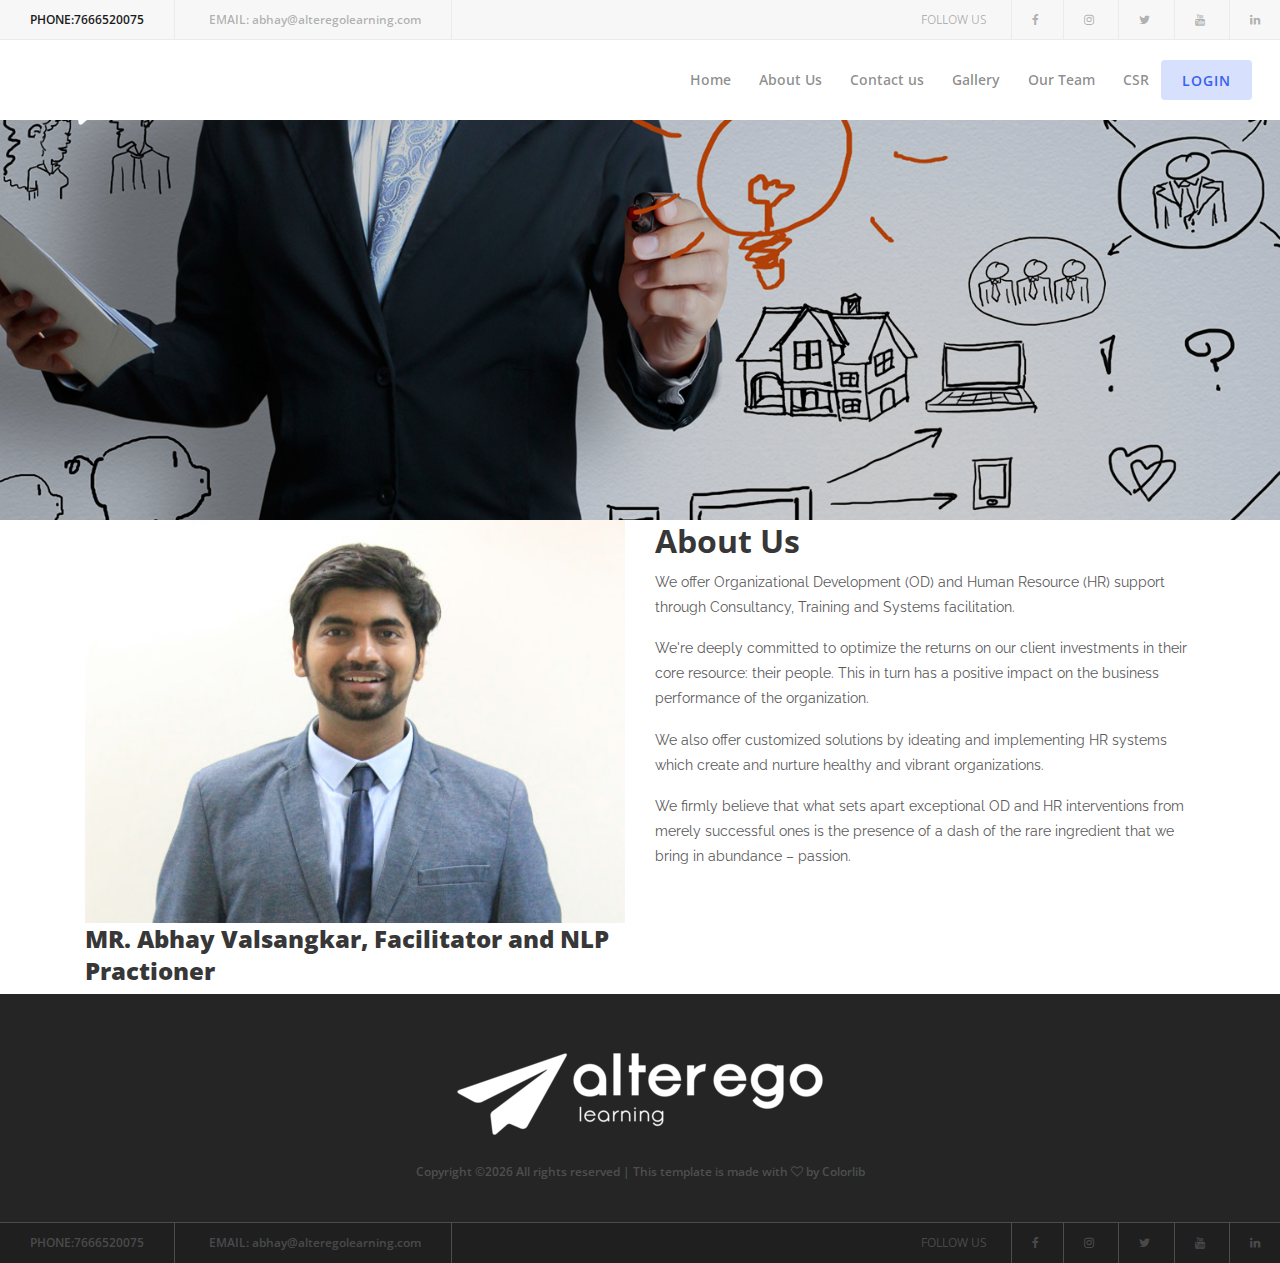
==== commit c8303c8b: "aboutus , contact us and gallery" ====
--- a/aboutus.html
+++ b/aboutus.html
@@ -9,7 +9,7 @@
     <!-- The above 4 meta tags *Must* come first in the head; any other head content must come *after* these tags -->
 
     <!-- Title -->
-    <title>Clever - Education &amp; Courses Template | Instructors</title>
+    <title>AlterEgo Learning | Home</title>
 
     <!-- Favicon -->
     <link rel="icon" href="img/core-img/favicon.ico">
@@ -20,7 +20,12 @@
 </head>
 
 <body>
-   <!-- ##### Header Area Start ##### -->
+    <!-- Preloader -->
+    <div id="preloader">
+        <div class="spinner"></div>
+    </div>
+
+    <!-- ##### Header Area Start ##### -->
     <header class="header-area">
 
         <!-- Top Header Area -->
@@ -48,7 +53,7 @@
                 <nav class="classy-navbar justify-content-between" id="cleverNav">
 
                     <!-- Logo -->
-                    <a class="nav-brand" href="index.html"><img src="img/core-img/logo.png" alt=""></a>
+                    <a class="nav-brand" href="index.html"><img src="img1/logo.png" alt=""></a>
 
                     <!-- Navbar Toggler -->
                     <div class="classy-navbar-toggler">
@@ -66,25 +71,19 @@
                         <!-- Nav Start -->
                         <div class="classynav">
                             <ul>
-                                <li><a href="index.html">Home</a></li>
-                                <li><a href="#">About Us</a></li>                                    
-                                <li><a href="courses.html">Contact us </a></li>
-                                <li><a href="instructors.html">Gallery</a></li>
+                                <li><a href="homepage.html">Home</a></li>
+                                <li><a href="aboutus.html">About Us</a></li>                                    
+                                <li><a href="contact.html">Contact us </a></li>
+                                <li><a href="courses.html">Gallery</a></li>
                                 <li><a href="blog.html">Our Team</a></li>
                                 <li><a href="contact.html">CSR</a></li>
                             </ul>
 
-                            <!-- Search Button -->
-                            <div class="search-area">
-                                <form action="#" method="post">
-                                    <input type="search" name="search" id="search" placeholder="Search">
-                                    <button type="submit"><i class="fa fa-search" aria-hidden="true"></i></button>
-                                </form>
-                            </div>
+                           
 
                             <!-- Register / Login -->
                             <div class="register-login-area">
-                                <a href="#" class="btn">Register</a>
+                               
                                 <a href="index-login.html" class="btn active">Login</a>
                             </div>
 
@@ -97,19 +96,15 @@
     </header>
     <!-- ##### Header Area End ##### -->
 
-    <!-- ##### Breadcumb Area Start ##### -->
-    <div class="breadcumb-area">
-        <!-- Breadcumb -->
-        <nav aria-label="breadcrumb">
-            <ol class="breadcrumb">
-                <li class="breadcrumb-item"><a href="#">Home</a></li>
-                <li class="breadcrumb-item"><a href="#">Courses</a></li>
-                <li class="breadcrumb-item active" aria-current="page">Art &amp; Design</li>
-            </ol>
-        </nav>
-    </div>
+
     
+        <!-- ##### Instructors Video Start ##### -->
+    <div class="instructors-video d-flex align-items-center justify-content-center bg-img" style="background-image: url(img1/hero-bg.jpg);">
+       
+        <!-- video btn -->
+     
     
+    <iframe width="100%" height="100%" src="https://www.youtube.com/embed/nYOXHgWaHwM" frameborder="0" allow="autoplay; encrypted-media" allowfullscreen></iframe></div>
     <!--==========================
   About Section ABHAY SIR
 ============================-->
@@ -146,17 +141,11 @@
   
     <!-- ##### Breadcumb Area End ##### -->
 
-    <!-- ##### Instructors Video Start ##### -->
-    <div class="instructors-video d-flex align-items-center justify-content-center bg-img" style="background-image: url(img1/hero-bg.jpg);">
-       
-        <!-- video btn -->
-     
+
     
-    <iframe width="100%" height="100%" src="https://www.youtube.com/embed/nYOXHgWaHwM" frameborder="0" allow="autoplay; encrypted-media" allowfullscreen></iframe></div>
-    
 
     <!-- ##### Footer Area Start ##### -->
-    <footer class="footer-area">
+        <footer class="footer-area">
         <!-- Top Footer Area -->
         <div class="top-footer-area">
             <div class="container">
@@ -164,7 +153,7 @@
                     <div class="col-12">
                         <!-- Footer Logo -->
                         <div class="footer-logo">
-                            <a href="index.html"><img src="img/core-img/logo2.png" alt=""></a>
+                            <a href="index.html"><img src="img1/logo.png" alt=""></a>
                         </div>
                         <!-- Copywrite -->
                         <p><a href="#"><!-- Link back to Colorlib can't be removed. Template is licensed under CC BY 3.0. -->
@@ -179,15 +168,17 @@
         <div class="bottom-footer-area d-flex justify-content-between align-items-center">
             <!-- Contact Info -->
             <div class="contact-info">
-                <a href="#"><span>Phone:</span> +44 300 303 0266</a>
-                <a href="#"><span>Email:</span> info@clever.com</a>
+           <a href="#"><span>Phone:</span>7666520075 </a>
+                <a href="#"><span>Email:</span> abhay@alteregolearning.com </a>
             </div>
             <!-- Follow Us -->
             <div class="follow-us">
                 <span>Follow us</span>
-                <a href="#"><i class="fa fa-facebook" aria-hidden="true"></i></a>
-                <a href="#"><i class="fa fa-instagram" aria-hidden="true"></i></a>
-                <a href="#"><i class="fa fa-twitter" aria-hidden="true"></i></a>
+              <a href="https://www.facebook.com/alteregolearning"><i class="fa fa-facebook" aria-hidden="true"></i></a>
+                <a href="https://www.instagram.com/alteregolearning/"><i class="fa fa-instagram" aria-hidden="true"></i></a>
+                <a href="https://twitter.com/altegolearn"><i class="fa fa-twitter" aria-hidden="true"></i></a>
+                <a href="https://www.youtube.com/channel/UCTAaxejXxg9VFSnpy9WgO3w"><i class="fa fa-youtube" aria-hidden="true"></i></a>
+                <a href="https://www.linkedin.com/company/alteregolearning"><i class="fa fa-linkedin" aria-hidden="true"></i></a>
             </div>
         </div>
     </footer>
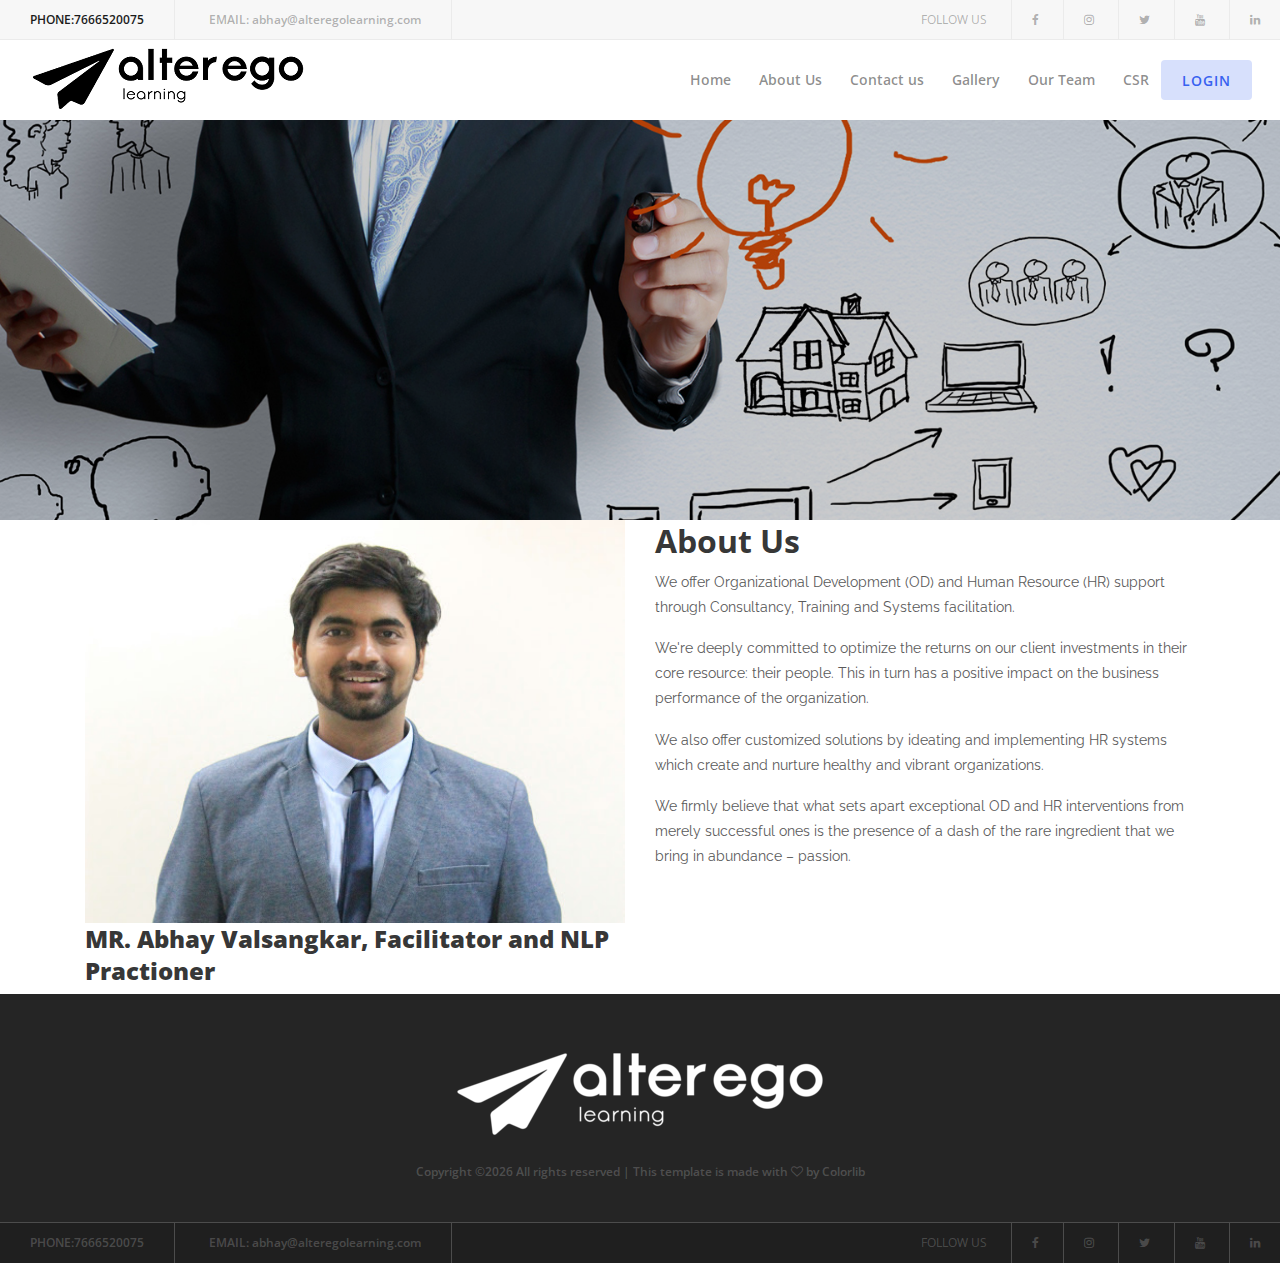
==== commit 611844d4: "final logos added." ====
--- a/aboutus.html
+++ b/aboutus.html
@@ -153,7 +153,7 @@
                     <div class="col-12">
                         <!-- Footer Logo -->
                         <div class="footer-logo">
-                            <a href="index.html"><img src="img1/logo.png" alt=""></a>
+                            <a href="index.html"><img src="img1/logo0.png" alt=""></a>
                         </div>
                         <!-- Copywrite -->
                         <p><a href="#"><!-- Link back to Colorlib can't be removed. Template is licensed under CC BY 3.0. -->
